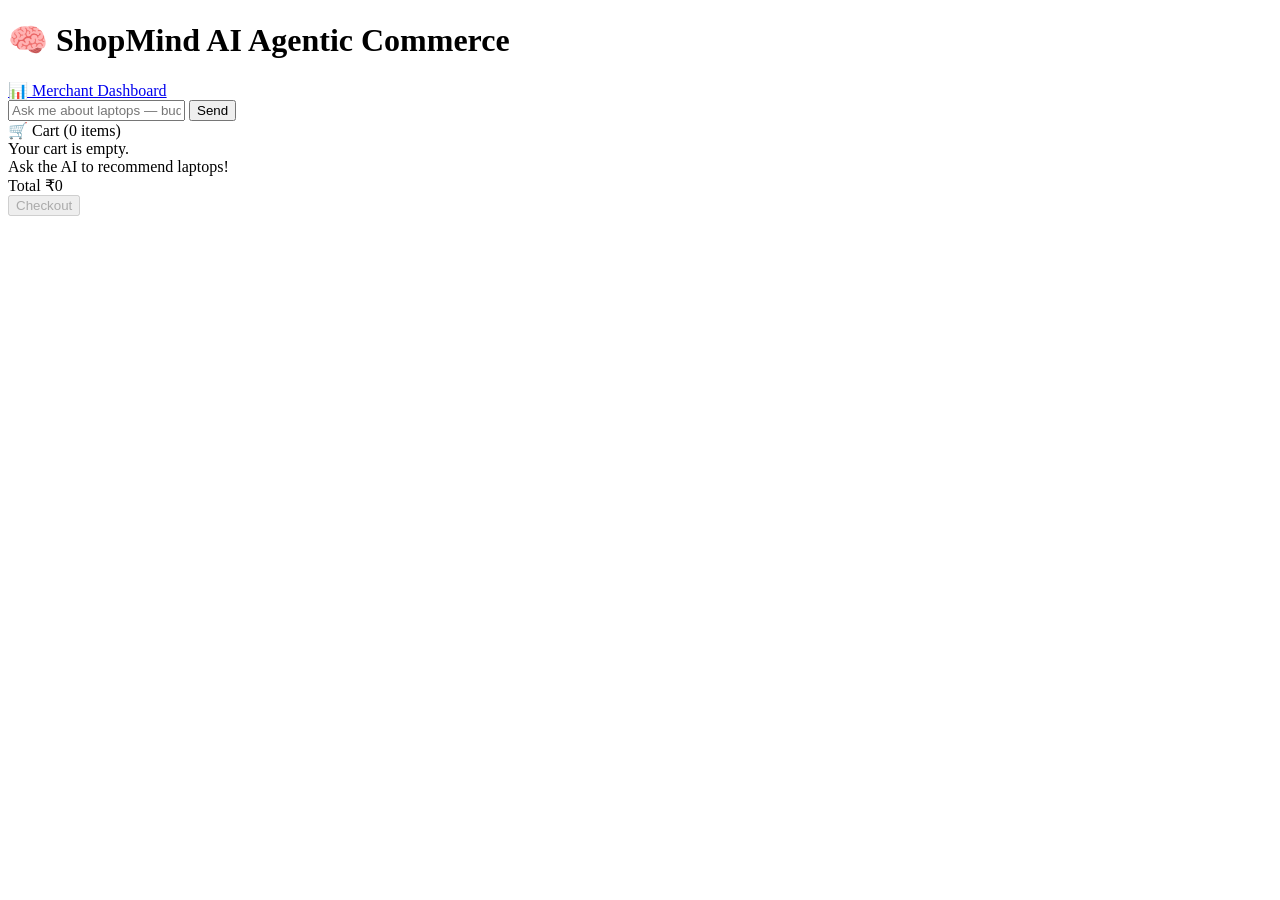
==== frontend/index.html @ 5eacf414 "Initial commit: ShopMind AI Agentic Commerce Assistant" ====
<!DOCTYPE html>
<html lang="en">
<head>
  <meta charset="UTF-8">
  <meta name="viewport" content="width=device-width, initial-scale=1.0">
  <title>ShopMind AI — Smart Laptop Shopping</title>
  <link rel="preconnect" href="https://fonts.googleapis.com">
  <link href="https://fonts.googleapis.com/css2?family=Inter:wght@400;500;600;700&display=swap" rel="stylesheet">
  <link rel="stylesheet" href="/css/styles.css">
  <script src="https://checkout.razorpay.com/v1/checkout.js"></script>
</head>
<body>
  <div class="app-container">
    <!-- ── Chat panel ──────────────────────── -->
    <div class="chat-panel">
      <div class="chat-header">
        <h1>🧠 ShopMind AI <span class="badge">Agentic Commerce</span></h1>
        <div class="header-actions">
          <a href="/dashboard.html">📊 Merchant Dashboard</a>
        </div>
      </div>

      <div class="messages-container" id="messages"></div>

      <div class="input-area">
        <div class="input-wrapper">
          <input type="text" id="user-input" placeholder="Ask me about laptops — budget, use case, comparisons..."
                 autocomplete="off">
          <button id="send-btn" onclick="sendMessage()">Send</button>
        </div>
      </div>
    </div>

    <!-- ── Cart sidebar ────────────────────── -->
    <div class="cart-sidebar">
      <div class="cart-header">🛒 Cart <span id="cart-count" style="color: var(--text-muted); font-weight: 400;">(0 items)</span></div>
      <div class="cart-items" id="cart-items">
        <div class="cart-empty">Your cart is empty.<br>Ask the AI to recommend laptops!</div>
      </div>
      <div class="cart-footer">
        <div class="cart-total">
          <span>Total</span>
          <span id="cart-total">₹0</span>
        </div>
        <button class="btn-checkout" id="checkout-btn" disabled onclick="requestCheckout()">Checkout</button>
      </div>
    </div>
  </div>

  <script src="/js/chat.js"></script>
  <script src="/js/checkout.js"></script>
</body>
</html>
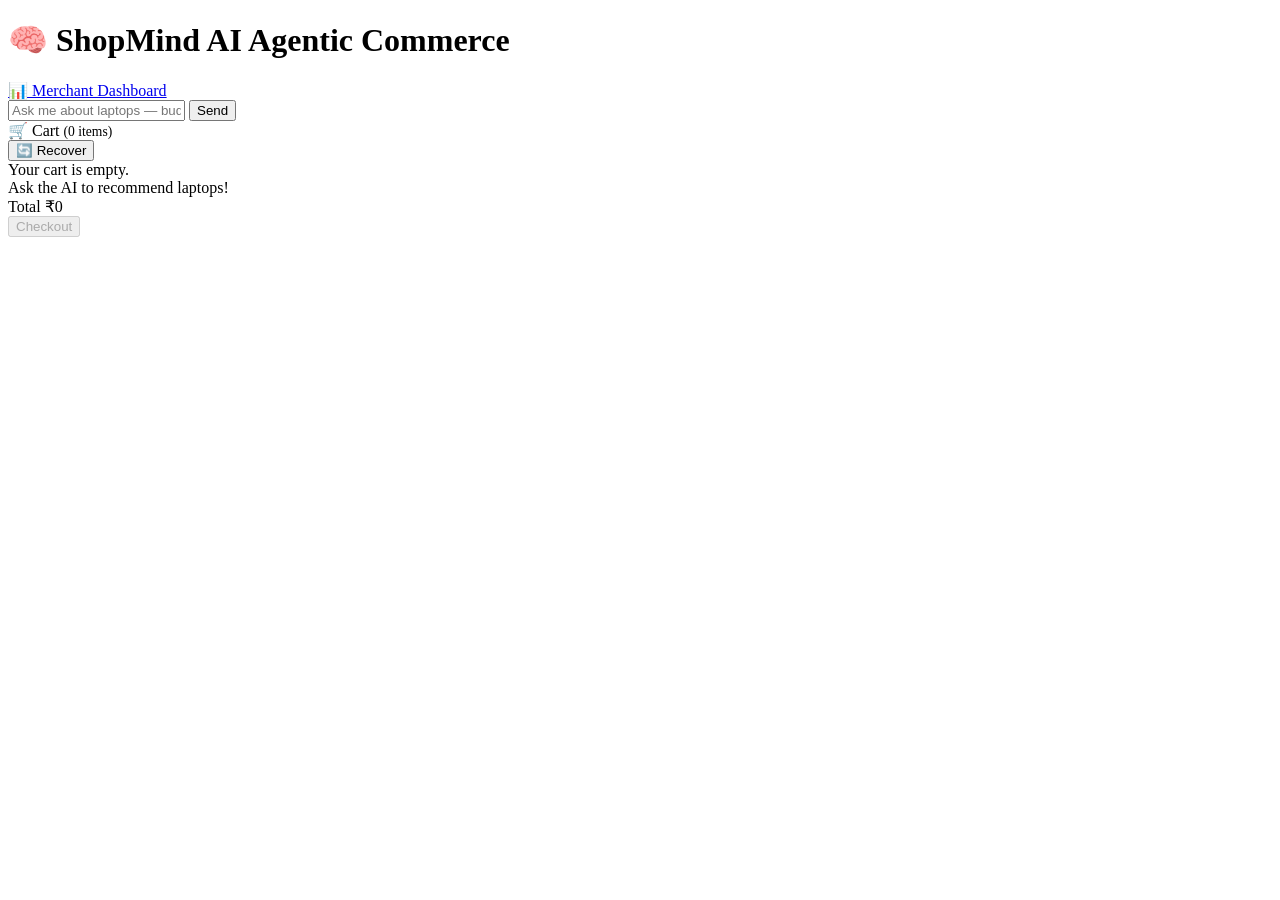
==== commit efff68cf: "Update backend logic, routes, and frontend integration" ====
--- a/frontend/index.html
+++ b/frontend/index.html
@@ -33,7 +33,13 @@
 
     <!-- ── Cart sidebar ────────────────────── -->
     <div class="cart-sidebar">
-      <div class="cart-header">🛒 Cart <span id="cart-count" style="color: var(--text-muted); font-weight: 400;">(0 items)</span></div>
+      <div class="cart-header">
+        <div class="cart-title">
+          <span>🛒 Cart</span>
+          <span id="cart-count" style="color: var(--text-muted); font-weight: 400; font-size: 0.85rem;">(0 items)</span>
+        </div>
+        <button class="btn-recover" onclick="openRecoverModal()" title="Restore cart from another device">🔄 Recover</button>
+      </div>
       <div class="cart-items" id="cart-items">
         <div class="cart-empty">Your cart is empty.<br>Ask the AI to recommend laptops!</div>
       </div>
@@ -43,7 +49,60 @@
           <span id="cart-total">₹0</span>
         </div>
         <button class="btn-checkout" id="checkout-btn" disabled onclick="requestCheckout()">Checkout</button>
+        <button class="btn-clear-cart" id="clear-cart-btn" style="display: none;" onclick="clearCart()">🗑️ Empty Cart</button>
       </div>
+    </div>
+  </div>
+
+  <!-- ── Customer Details Modal for Checkout ── -->
+  <div class="modal-overlay" id="checkout-modal" style="display: none;">
+    <div class="modal-card">
+      <div class="modal-header">
+        <h3>💳 Checkout Information</h3>
+        <button class="modal-close-btn" onclick="closeCheckoutModal()">✕</button>
+      </div>
+      <p class="modal-subtitle">Please provide your contact details for order confirmation and Razorpay receipt.</p>
+      <form class="modal-form" onsubmit="submitCustomerDetails(event)">
+        <div class="form-group">
+          <label for="cust-name">Full Name</label>
+          <input type="text" id="cust-name" required placeholder="Om Dhamal" autocomplete="name">
+        </div>
+        <div class="form-group">
+          <label for="cust-email">Email Address</label>
+          <input type="email" id="cust-email" required placeholder="om@example.com" autocomplete="email">
+        </div>
+        <div class="form-group">
+          <label for="cust-phone">Phone Number</label>
+          <input type="tel" id="cust-phone" required placeholder="9876543210" autocomplete="tel">
+        </div>
+        <div class="modal-error" id="checkout-modal-error"></div>
+        <div class="modal-actions">
+          <button type="button" class="modal-btn-secondary" onclick="closeCheckoutModal()">Cancel</button>
+          <button type="submit" class="modal-btn-primary" id="cust-submit-btn">Proceed to Payment</button>
+        </div>
+      </form>
+    </div>
+  </div>
+
+  <!-- ── Cart Recovery Modal ───────────────── -->
+  <div class="modal-overlay" id="recover-modal" style="display: none;">
+    <div class="modal-card">
+      <div class="modal-header">
+        <h3>🔄 Recover Saved Cart</h3>
+        <button class="modal-close-btn" onclick="closeRecoverModal()">✕</button>
+      </div>
+      <p class="modal-subtitle">Switched browsers or devices? Enter the email or phone number you used during checkout to restore your cart.</p>
+      <form class="modal-form" onsubmit="submitCartRecovery(event)">
+        <div class="form-group">
+          <label for="recover-contact">Email or Phone Number</label>
+          <input type="text" id="recover-contact" required placeholder="om@example.com or 9876543210">
+        </div>
+        <div class="modal-error" id="recover-modal-error"></div>
+        <div class="modal-actions">
+          <button type="button" class="modal-btn-secondary" onclick="closeRecoverModal()">Cancel</button>
+          <button type="submit" class="modal-btn-primary" id="recover-submit-btn">Restore My Cart</button>
+        </div>
+      </form>
     </div>
   </div>
 
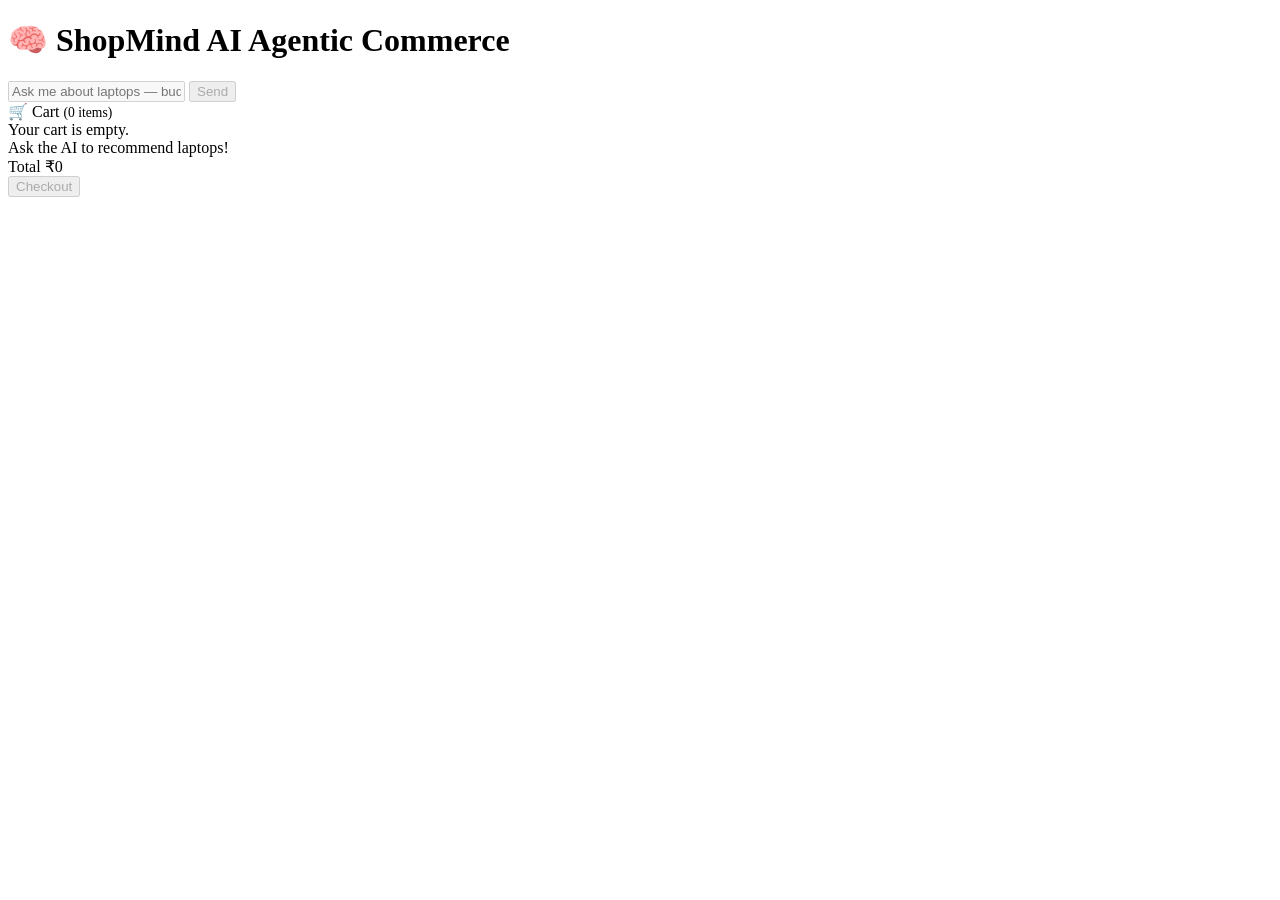
==== commit ef3e97ff: "chaged the recovery cart logic" ====
--- a/frontend/index.html
+++ b/frontend/index.html
@@ -15,8 +15,9 @@
     <div class="chat-panel">
       <div class="chat-header">
         <h1>🧠 ShopMind AI <span class="badge">Agentic Commerce</span></h1>
-        <div class="header-actions">
-          <a href="/dashboard.html">📊 Merchant Dashboard</a>
+        <div class="header-actions" id="user-info" style="display: none;">
+          <span class="email-badge" id="user-email-display" title="Your email"></span>
+          <button class="btn-switch-account" onclick="switchAccount()">Switch</button>
         </div>
       </div>
 
@@ -25,8 +26,8 @@
       <div class="input-area">
         <div class="input-wrapper">
           <input type="text" id="user-input" placeholder="Ask me about laptops — budget, use case, comparisons..."
-                 autocomplete="off">
-          <button id="send-btn" onclick="sendMessage()">Send</button>
+                 autocomplete="off" disabled>
+          <button id="send-btn" onclick="sendMessage()" disabled>Send</button>
         </div>
       </div>
     </div>
@@ -38,7 +39,6 @@
           <span>🛒 Cart</span>
           <span id="cart-count" style="color: var(--text-muted); font-weight: 400; font-size: 0.85rem;">(0 items)</span>
         </div>
-        <button class="btn-recover" onclick="openRecoverModal()" title="Restore cart from another device">🔄 Recover</button>
       </div>
       <div class="cart-items" id="cart-items">
         <div class="cart-empty">Your cart is empty.<br>Ask the AI to recommend laptops!</div>
@@ -54,26 +54,47 @@
     </div>
   </div>
 
+  <!-- ── Email Welcome Modal ───────────────── -->
+  <div class="modal-overlay" id="email-modal" style="display: none;">
+    <div class="modal-card email-modal-card email-modal-enter">
+      <div style="text-align: center; margin-bottom: 20px;">
+        <div style="font-size: 2.5rem; margin-bottom: 8px;">🧠</div>
+        <h2 style="font-size: 1.4rem; font-weight: 700; margin-bottom: 4px;">Welcome to ShopMind AI</h2>
+        <p class="modal-subtitle" style="margin-bottom: 0;">Your intelligent laptop shopping assistant</p>
+      </div>
+      <form class="modal-form" onsubmit="submitEmail(event)">
+        <div class="form-group">
+          <label for="email-input">Email Address</label>
+          <input type="email" id="email-input" required placeholder="you@example.com" autocomplete="email">
+        </div>
+        <div class="modal-error" id="email-modal-error"></div>
+        <div class="modal-actions" style="margin-top: 16px;">
+          <button type="submit" class="modal-btn-primary" id="email-submit-btn" style="width: 100%;">🚀 Start Shopping</button>
+        </div>
+      </form>
+    </div>
+  </div>
+
   <!-- ── Customer Details Modal for Checkout ── -->
-  <div class="modal-overlay" id="checkout-modal" style="display: none;">
+  <div class="modal-overlay" id="checkout-modal" style="display: none;" onclick="if (event.target === this) closeCheckoutModal()">
     <div class="modal-card">
       <div class="modal-header">
         <h3>💳 Checkout Information</h3>
-        <button class="modal-close-btn" onclick="closeCheckoutModal()">✕</button>
+        <button class="modal-close-btn" onclick="closeCheckoutModal()" title="Close">✕</button>
       </div>
       <p class="modal-subtitle">Please provide your contact details for order confirmation and Razorpay receipt.</p>
       <form class="modal-form" onsubmit="submitCustomerDetails(event)">
         <div class="form-group">
-          <label for="cust-name">Full Name</label>
+          <label for="cust-name">Full Name <span style="color: var(--danger);">*</span></label>
           <input type="text" id="cust-name" required placeholder="Om Dhamal" autocomplete="name">
         </div>
         <div class="form-group">
           <label for="cust-email">Email Address</label>
-          <input type="email" id="cust-email" required placeholder="om@example.com" autocomplete="email">
+          <input type="email" id="cust-email" placeholder="om@example.com" autocomplete="email">
         </div>
         <div class="form-group">
-          <label for="cust-phone">Phone Number</label>
-          <input type="tel" id="cust-phone" required placeholder="9876543210" autocomplete="tel">
+          <label for="cust-phone">Phone Number <span style="color: var(--text-muted); font-weight: 400; font-size: 0.75rem;">(optional)</span></label>
+          <input type="tel" id="cust-phone" placeholder="9876543210" autocomplete="tel">
         </div>
         <div class="modal-error" id="checkout-modal-error"></div>
         <div class="modal-actions">
@@ -84,28 +105,6 @@
     </div>
   </div>
 
-  <!-- ── Cart Recovery Modal ───────────────── -->
-  <div class="modal-overlay" id="recover-modal" style="display: none;">
-    <div class="modal-card">
-      <div class="modal-header">
-        <h3>🔄 Recover Saved Cart</h3>
-        <button class="modal-close-btn" onclick="closeRecoverModal()">✕</button>
-      </div>
-      <p class="modal-subtitle">Switched browsers or devices? Enter the email or phone number you used during checkout to restore your cart.</p>
-      <form class="modal-form" onsubmit="submitCartRecovery(event)">
-        <div class="form-group">
-          <label for="recover-contact">Email or Phone Number</label>
-          <input type="text" id="recover-contact" required placeholder="om@example.com or 9876543210">
-        </div>
-        <div class="modal-error" id="recover-modal-error"></div>
-        <div class="modal-actions">
-          <button type="button" class="modal-btn-secondary" onclick="closeRecoverModal()">Cancel</button>
-          <button type="submit" class="modal-btn-primary" id="recover-submit-btn">Restore My Cart</button>
-        </div>
-      </form>
-    </div>
-  </div>
-
   <script src="/js/chat.js"></script>
   <script src="/js/checkout.js"></script>
 </body>
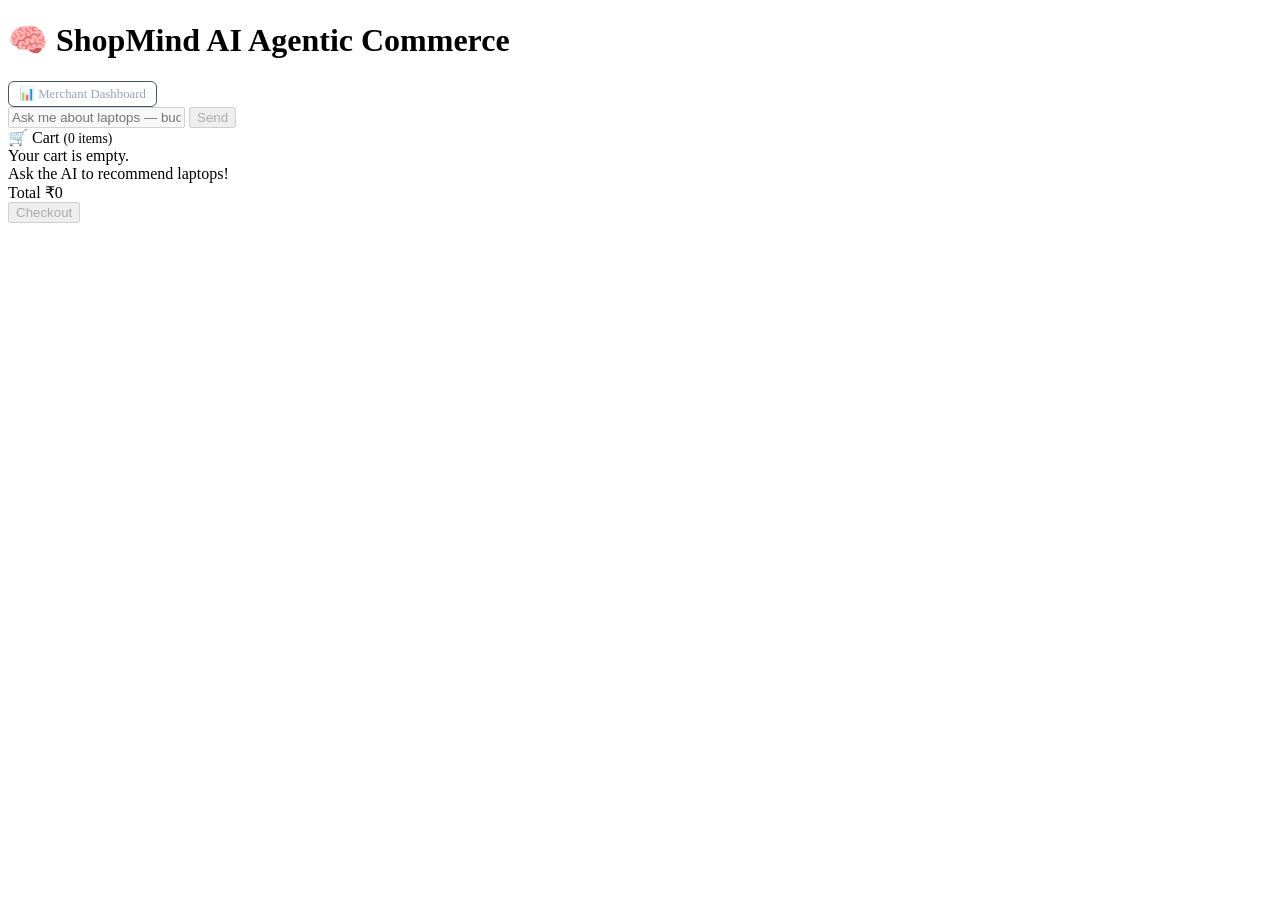
==== commit 3b2fc485: "resolve the admin dasboard issue" ====
--- a/frontend/index.html
+++ b/frontend/index.html
@@ -15,9 +15,14 @@
     <div class="chat-panel">
       <div class="chat-header">
         <h1>🧠 ShopMind AI <span class="badge">Agentic Commerce</span></h1>
-        <div class="header-actions" id="user-info" style="display: none;">
-          <span class="email-badge" id="user-email-display" title="Your email"></span>
-          <button class="btn-switch-account" onclick="switchAccount()">Switch</button>
+        <div style="display: flex; align-items: center; gap: 10px;">
+          <a href="/dashboard.html" target="_blank" style="color: #94a3b8; font-size: 0.8rem; text-decoration: none; display: inline-flex; align-items: center; gap: 4px; border: 1px solid #475569; padding: 4px 10px; border-radius: 6px; font-weight: 500; transition: all 0.2s;" onmouseover="this.style.color='#f8fafc';this.style.borderColor='#94a3b8'" onmouseout="this.style.color='#94a3b8';this.style.borderColor='#475569'">
+            📊 Merchant Dashboard
+          </a>
+          <div class="header-actions" id="user-info" style="display: none;">
+            <span class="email-badge" id="user-email-display" title="Your email"></span>
+            <button class="btn-switch-account" onclick="switchAccount()">Switch</button>
+          </div>
         </div>
       </div>
 
